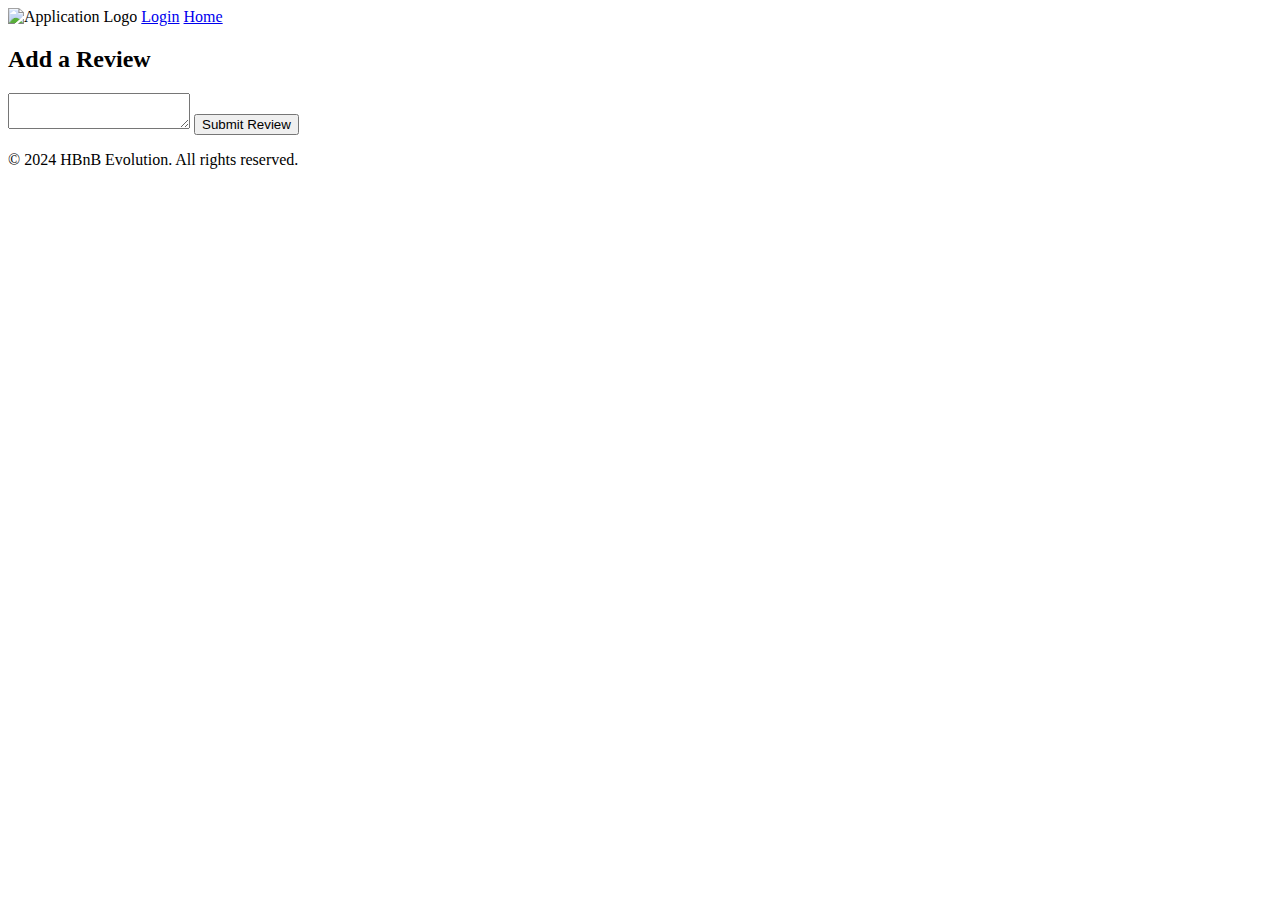
==== templates/add_review.html @ b1f505d7 "Making final adjustments" ====
<!DOCTYPE html>
<html lang="en">
<head>
    <meta charset="UTF-8">
    <meta name="viewport" content="width=device-width, initial-scale=1.0">
    <title>HBnB - Add Review</title>
    <link rel="stylesheet" href="static/styles.css">
    <link rel="icon" href="static/icon.png" type="image/png">
</head>
<body>
    <header>
        <nav>
            <img src="static/logo.png" class="logo" alt="Application Logo">
            <a href="login.html" id="login-link" class="login-button">Login</a>
            <a href="index.html" class="login-button">Home</a>
            <a href="#" id="logout-link" class="logout-button" style="display: none;">Logout</a>
        </nav>
    </header>
    <main>
        <section id="add-review">
            <h2>Add a Review</h2>
            <form id="review-form">
                <textarea id="review-text" required></textarea>
                <button type="submit">Submit Review</button>
            </form>
        </section>
    </main>
    <footer>
        <p>© 2024 HBnB Evolution. All rights reserved.</p>
    </footer>
    <script src="static/scripts.js"></script>
</body>
</html>
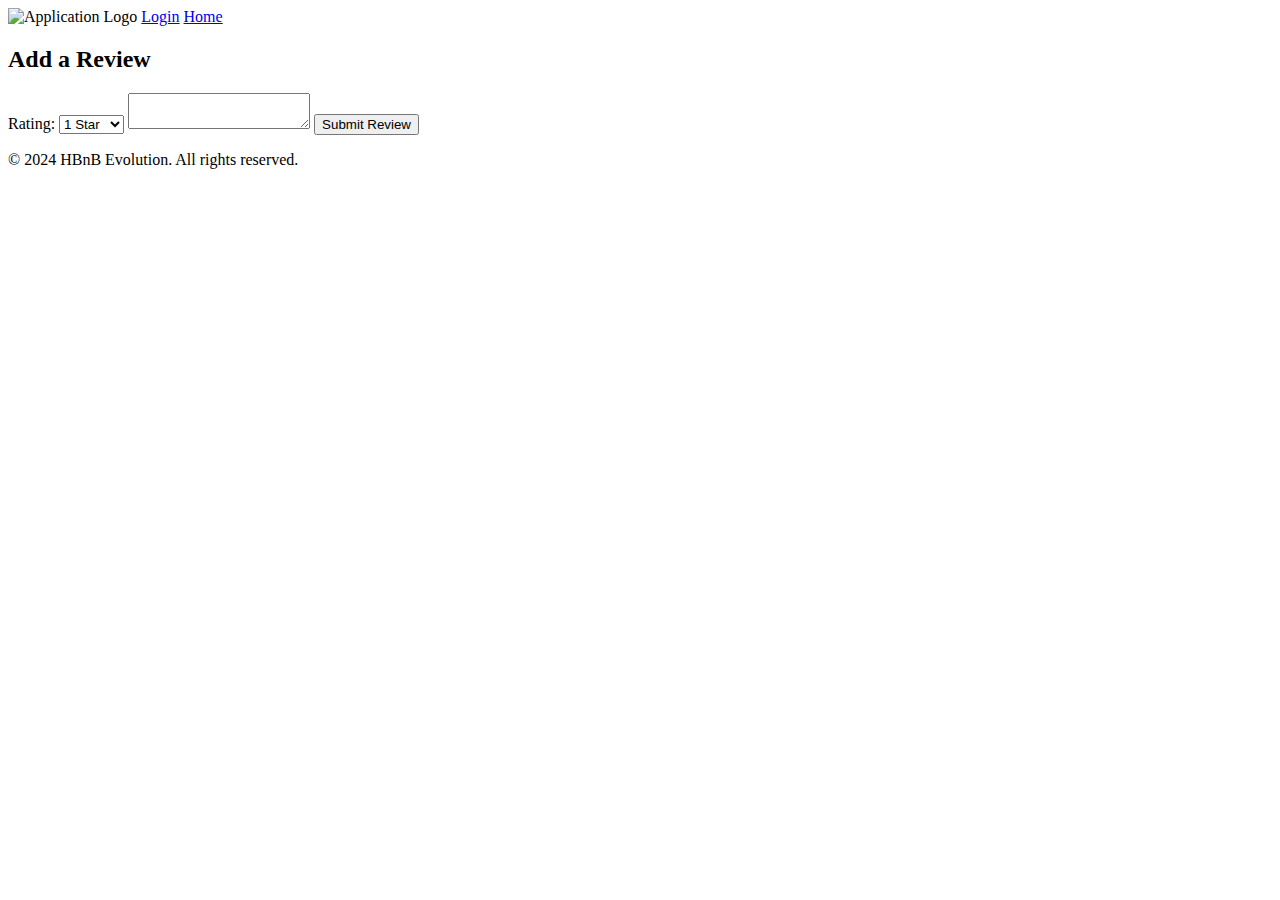
==== commit 851dfed4: "Final touches" ====
--- a/templates/add_review.html
+++ b/templates/add_review.html
@@ -12,7 +12,7 @@
         <nav>
             <img src="static/logo.png" class="logo" alt="Application Logo">
             <a href="login.html" id="login-link" class="login-button">Login</a>
-            <a href="index.html" class="login-button">Home</a>
+            <a href="http://127.0.0.1:5000/" class="login-button">Home</a>
             <a href="#" id="logout-link" class="logout-button" style="display: none;">Logout</a>
         </nav>
     </header>
@@ -20,6 +20,14 @@
         <section id="add-review">
             <h2>Add a Review</h2>
             <form id="review-form">
+                <label for="rating">Rating:</label>
+                <select id="rating" name="rating">
+                    <option value="1">1 Star</option>
+                    <option value="2">2 Stars</option>
+                    <option value="3">3 Stars</option>
+                    <option value="4">4 Stars</option>
+                    <option value="5">5 Stars</option>
+                </select>
                 <textarea id="review-text" required></textarea>
                 <button type="submit">Submit Review</button>
             </form>
